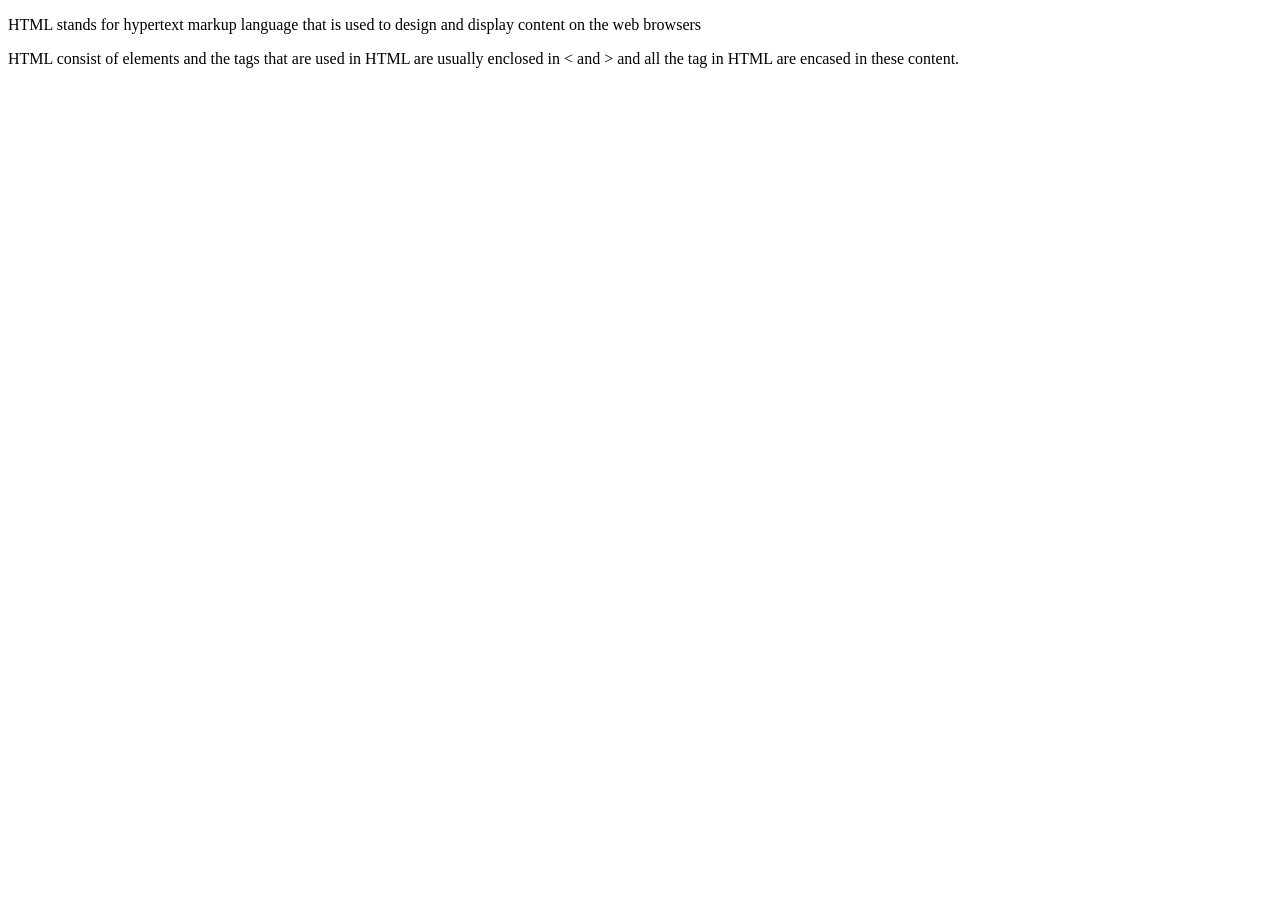
==== SESSION 1.html @ 8766f965 "my first session work" ====
<!DOCTYPE html>
<html lang="en" dir="ltr">
  <head>
    <meta charset="utf-8">
    <title>my first session</title>
  </head>
  <body>
    <p> HTML stands for hypertext markup language that is used to design and display content on the web browsers</p>
    <p> HTML consist of elements and the tags that are used in HTML are usually enclosed in &lt;
       and &gt; and all the tag in HTML are encased in these content.</p>
  </body>
</html>
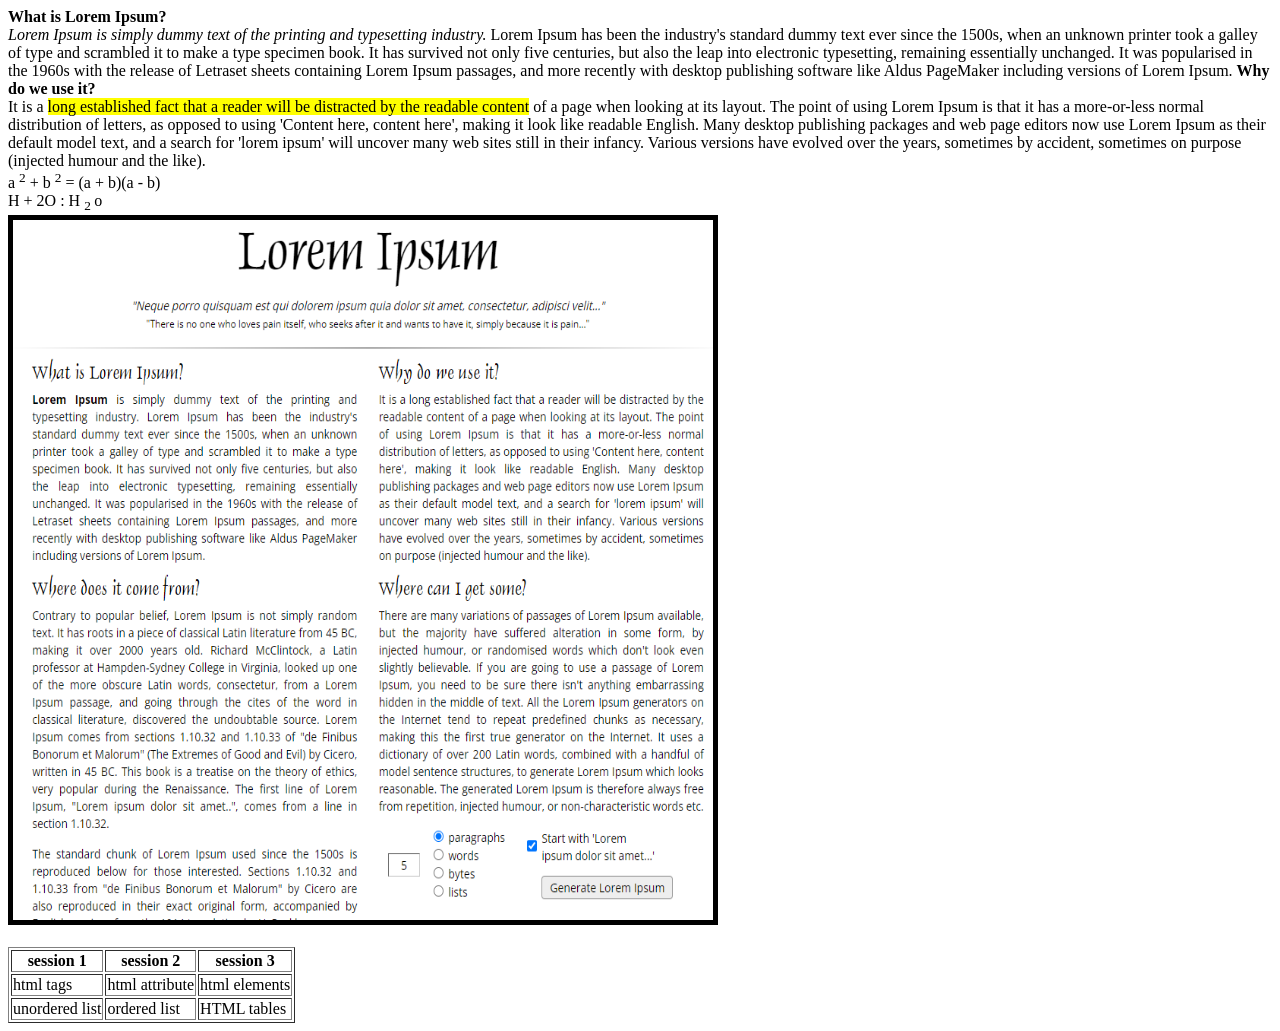
==== commit f6be7462: "playing with HTML table" ====
--- a/SESSION 1.html
+++ b/SESSION 1.html
@@ -5,8 +5,36 @@
     <title>my first session</title>
   </head>
   <body>
-    <p> HTML stands for hypertext markup language that is used to design and display content on the web browsers</p>
-    <p> HTML consist of elements and the tags that are used in HTML are usually enclosed in &lt;
-       and &gt; and all the tag in HTML are encased in these content.</p>
+  <font face = "calibri"><b>  What is Lorem Ipsum?</b><br></font>
+
+<i>Lorem Ipsum is simply dummy text of the printing and typesetting industry.</i> Lorem Ipsum has been the industry's standard dummy text ever since the 1500s, when an unknown printer took a galley of type and scrambled it to make a type specimen book. It has survived not only five centuries, but also the leap into electronic typesetting, remaining essentially unchanged. It was popularised in the 1960s with the release of Letraset sheets containing Lorem Ipsum passages, and more recently with desktop publishing software like Aldus PageMaker including versions of Lorem Ipsum.
+
+<b>Why do we use it?</b> <br>
+It is a <mark>long established fact that a reader will be distracted by the readable content</mark> of a page when looking at its layout. The point of using Lorem Ipsum is that it has a more-or-less normal distribution of letters, as opposed to using 'Content here, content here', making it look like readable English. Many desktop publishing packages and web page editors now use Lorem Ipsum as their default model text, and a search for 'lorem ipsum' will uncover many web sites still in their infancy. Various versions have evolved over the years, sometimes by accident, sometimes on purpose (injected humour and the like).
+<br>
+a <sup>2</sup> + b <sup>2</sup> = (a + b)(a - b)<br>
+
+H + 2O : H <sub> 2 </sub> o
+
+<br>
+<img src="1.png" height="700" width = "700" alt="cannot load image" border = "5">
+<br><br>
+<table  border="1">
+  <tr>
+    <th>session 1</th>
+    <th> session 2</th>
+    <th> session 3</th>
+  </tr>
+  <tr>
+    <td>html tags</td>
+    <td>html attribute</td>
+    <td>html elements</td>
+  </tr>
+  <tr>
+    <td>unordered list</td>
+    <td>ordered list</td>
+    <td>HTML tables</td>
+  </tr>
+</table>
   </body>
 </html>
